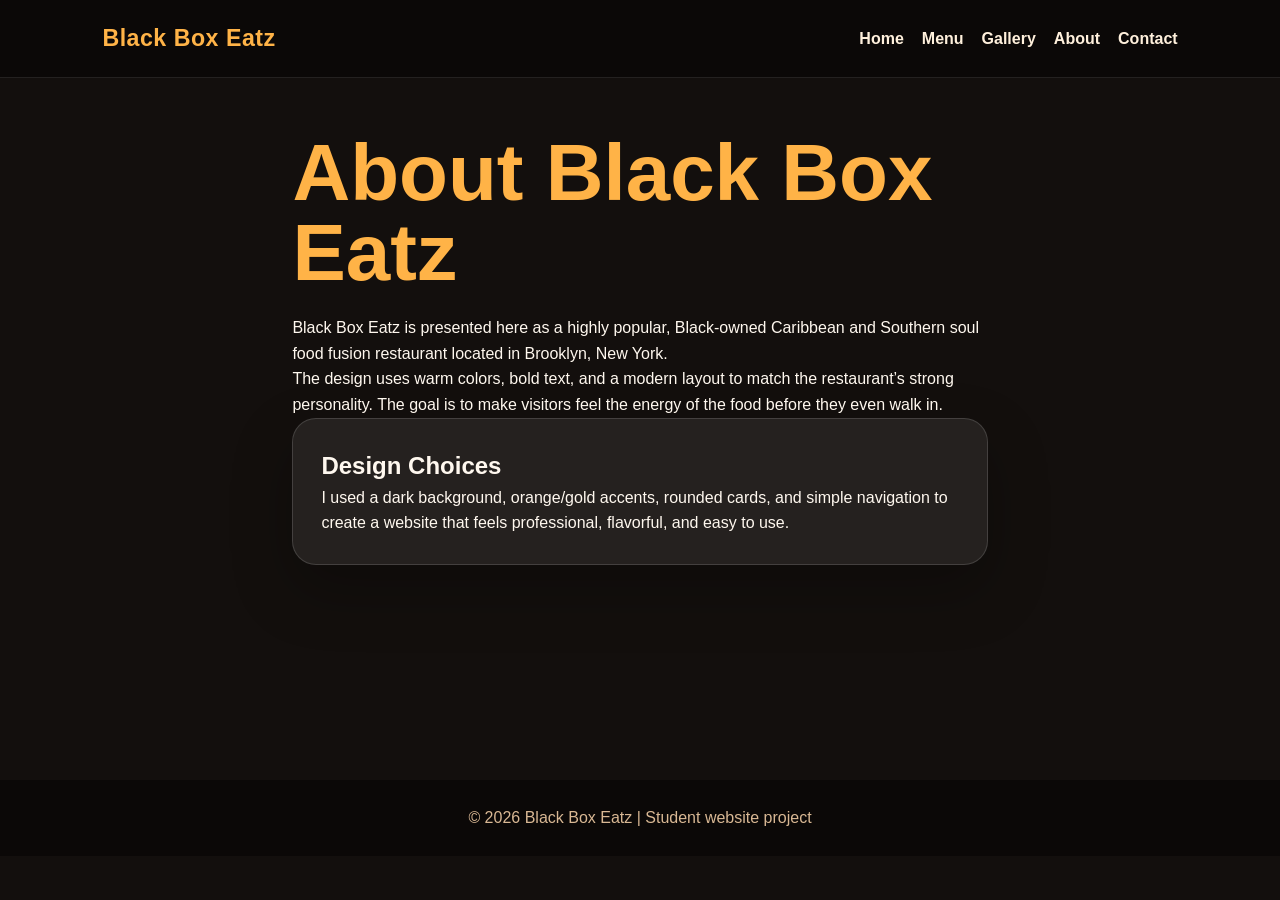
==== about.html @ a5071e6a "Add files via upload" ====
<!DOCTYPE html>
<html lang="en">
<head>
  <meta charset="UTF-8" />
  <meta name="viewport" content="width=device-width, initial-scale=1.0" />
  <title>About | Black Box Eatz</title>
  <link rel="stylesheet" href="style.css" />
</head>
<body>
<header><nav class="navbar"><a class="logo" href="index.html">Black Box Eatz</a><div class="nav-links"><a href="index.html">Home</a><a href="menu.html">Menu</a><a href="gallery.html">Gallery</a><a href="about.html">About</a><a href="contact.html">Contact</a></div></nav></header>
<main class="page narrow">
  <h1>About Black Box Eatz</h1>
  <p>Black Box Eatz is presented here as a highly popular, Black-owned Caribbean and Southern soul food fusion restaurant located in Brooklyn, New York.</p>
  <p>The design uses warm colors, bold text, and a modern layout to match the restaurant’s strong personality. The goal is to make visitors feel the energy of the food before they even walk in.</p>
  <section class="highlight-box">
    <h2>Design Choices</h2>
    <p>I used a dark background, orange/gold accents, rounded cards, and simple navigation to create a website that feels professional, flavorful, and easy to use.</p>
  </section>
</main>
<footer><p>© 2026 Black Box Eatz | Student website project</p></footer>
</body>
</html>
---- style.css ----
* { box-sizing: border-box; margin: 0; padding: 0; }
body { font-family: Arial, sans-serif; background: #130f0d; color: #fff8ef; line-height: 1.6; }
a { color: inherit; text-decoration: none; }
.navbar { min-height: 78px; padding: 20px 8%; display: flex; justify-content: space-between; align-items: center; background: #0b0807; border-bottom: 1px solid rgba(255,255,255,.1); position: sticky; top: 0; z-index: 10; }
.logo { font-size: 1.45rem; font-weight: 900; color: #ffb347; letter-spacing: .5px; }
.nav-links { display: flex; gap: 18px; flex-wrap: wrap; }
.nav-links a { color: #fff0dc; font-weight: 700; }
.nav-links a:hover { color: #ff7a1a; }
.hero { min-height: 78vh; padding: 70px 8%; display: grid; grid-template-columns: 1.3fr .7fr; gap: 40px; align-items: center; background: radial-gradient(circle at top right, #80340f, transparent 35%), linear-gradient(135deg, #170f0b, #2a130b); }
.tagline { color: #ffb347; text-transform: uppercase; letter-spacing: 2px; font-weight: 800; margin-bottom: 10px; }
h1 { font-size: clamp(2.4rem, 7vw, 5rem); line-height: 1; margin-bottom: 22px; }
.hero-text p { max-width: 650px; font-size: 1.15rem; color: #f8dec2; }
.buttons { margin-top: 28px; display: flex; gap: 14px; flex-wrap: wrap; }
.btn { padding: 13px 22px; border-radius: 999px; font-weight: 800; }
.primary { background: #ff7a1a; color: #120905; }
.secondary { border: 2px solid #ffb347; color: #ffb347; }
.hero-card, .highlight-box, .contact-card { background: rgba(255,255,255,.08); border: 1px solid rgba(255,255,255,.14); border-radius: 24px; padding: 28px; box-shadow: 0 25px 60px rgba(0,0,0,.25); }
.hero-card h2 { color: #ffb347; margin-bottom: 16px; }
.hero-card p { padding: 12px 0; border-bottom: 1px solid rgba(255,255,255,.12); }
.section { padding: 60px 8%; text-align: center; }
.section h2 { color: #ffb347; font-size: 2rem; margin-bottom: 12px; }
.section p { max-width: 800px; margin: auto; color: #f8dec2; }
.cards, .menu-grid, .gallery-grid { padding: 30px 8% 70px; display: grid; grid-template-columns: repeat(3, 1fr); gap: 22px; }
.cards article, .menu-item, .photo { background: #21140f; border: 1px solid rgba(255,255,255,.1); border-radius: 22px; padding: 25px; }
.cards h3, .menu-item h3 { color: #ffb347; margin-bottom: 10px; }
.page { padding: 55px 8%; min-height: 78vh; }
.page h1 { color: #ffb347; }
.page-subtitle { color: #f8dec2; margin-bottom: 30px; font-size: 1.1rem; }
.narrow { max-width: 900px; margin: auto; }
.menu-item span { display: inline-block; margin-top: 14px; color: #ff7a1a; font-weight: 900; font-size: 1.2rem; }
.photo { min-height: 180px; display: flex; align-items: end; font-size: 1.3rem; font-weight: 900; color: #130f0d; background: linear-gradient(135deg, #ffb347, #ff7a1a); }
.contact-form { margin-top: 28px; display: grid; gap: 14px; }
input, textarea { width: 100%; padding: 14px; border-radius: 14px; border: none; font: inherit; }
textarea { min-height: 140px; }
button { padding: 14px; border: none; border-radius: 14px; background: #ff7a1a; font-weight: 900; cursor: pointer; }
footer { text-align: center; padding: 25px; background: #0b0807; color: #d9b894; }
@media (max-width: 800px) {
  .navbar { align-items: flex-start; flex-direction: column; gap: 12px; }
  .hero { grid-template-columns: 1fr; }
  .cards, .menu-grid, .gallery-grid { grid-template-columns: 1fr; }
}
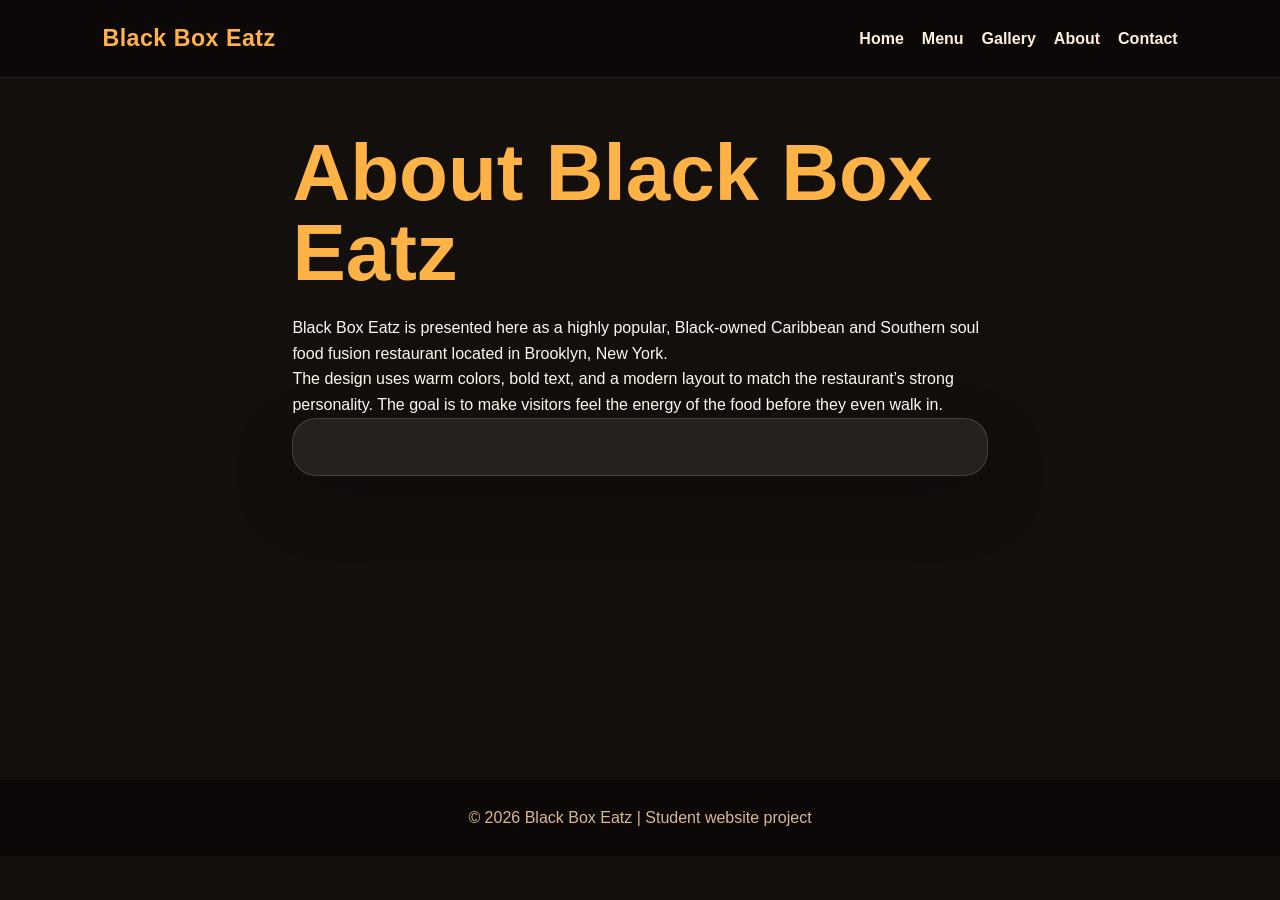
==== commit 06e74825: "Update about.html" ====
--- a/about.html
+++ b/about.html
@@ -13,9 +13,6 @@
   <p>Black Box Eatz is presented here as a highly popular, Black-owned Caribbean and Southern soul food fusion restaurant located in Brooklyn, New York.</p>
   <p>The design uses warm colors, bold text, and a modern layout to match the restaurant’s strong personality. The goal is to make visitors feel the energy of the food before they even walk in.</p>
   <section class="highlight-box">
-    <h2>Design Choices</h2>
-    <p>I used a dark background, orange/gold accents, rounded cards, and simple navigation to create a website that feels professional, flavorful, and easy to use.</p>
-  </section>
 </main>
 <footer><p>© 2026 Black Box Eatz | Student website project</p></footer>
 </body>
--- a/style.css
+++ b/style.css
@@ -20,7 +20,7 @@
 .section { padding: 60px 8%; text-align: center; }
 .section h2 { color: #ffb347; font-size: 2rem; margin-bottom: 12px; }
 .section p { max-width: 800px; margin: auto; color: #f8dec2; }
-.cards, .menu-grid, .gallery-grid { padding: 30px 8% 70px; display: grid; grid-template-columns: repeat(3, 1fr); gap: 22px; }
+.cards, .menu-grid { padding: 30px 8% 70px; display: grid; grid-template-columns: repeat(3, 1fr); gap: 22px; }
 .cards article, .menu-item, .photo { background: #21140f; border: 1px solid rgba(255,255,255,.1); border-radius: 22px; padding: 25px; }
 .cards h3, .menu-item h3 { color: #ffb347; margin-bottom: 10px; }
 .page { padding: 55px 8%; min-height: 78vh; }
@@ -28,7 +28,6 @@
 .page-subtitle { color: #f8dec2; margin-bottom: 30px; font-size: 1.1rem; }
 .narrow { max-width: 900px; margin: auto; }
 .menu-item span { display: inline-block; margin-top: 14px; color: #ff7a1a; font-weight: 900; font-size: 1.2rem; }
-.photo { min-height: 180px; display: flex; align-items: end; font-size: 1.3rem; font-weight: 900; color: #130f0d; background: linear-gradient(135deg, #ffb347, #ff7a1a); }
 .contact-form { margin-top: 28px; display: grid; gap: 14px; }
 input, textarea { width: 100%; padding: 14px; border-radius: 14px; border: none; font: inherit; }
 textarea { min-height: 140px; }
@@ -39,3 +38,33 @@
   .hero { grid-template-columns: 1fr; }
   .cards, .menu-grid, .gallery-grid { grid-template-columns: 1fr; }
 }
+.gallery-grid{
+    display:grid;
+    grid-template-columns:repeat(3,1fr);
+    gap:25px;
+    max-width:1100px;
+    margin:auto;
+}
+
+.photo{
+    background:#21140f;
+    border-radius:15px;
+    overflow:hidden;
+    text-align:center;
+    padding:15px;
+}
+
+.photo img{
+    width:100%;
+    height:250px;
+    object-fit:cover;
+    display:block;
+    border-radius:10px;
+}
+
+.photo p{
+    margin-top:15px;
+    color:white;
+    font-size:20px;
+    font-weight:bold;
+}
